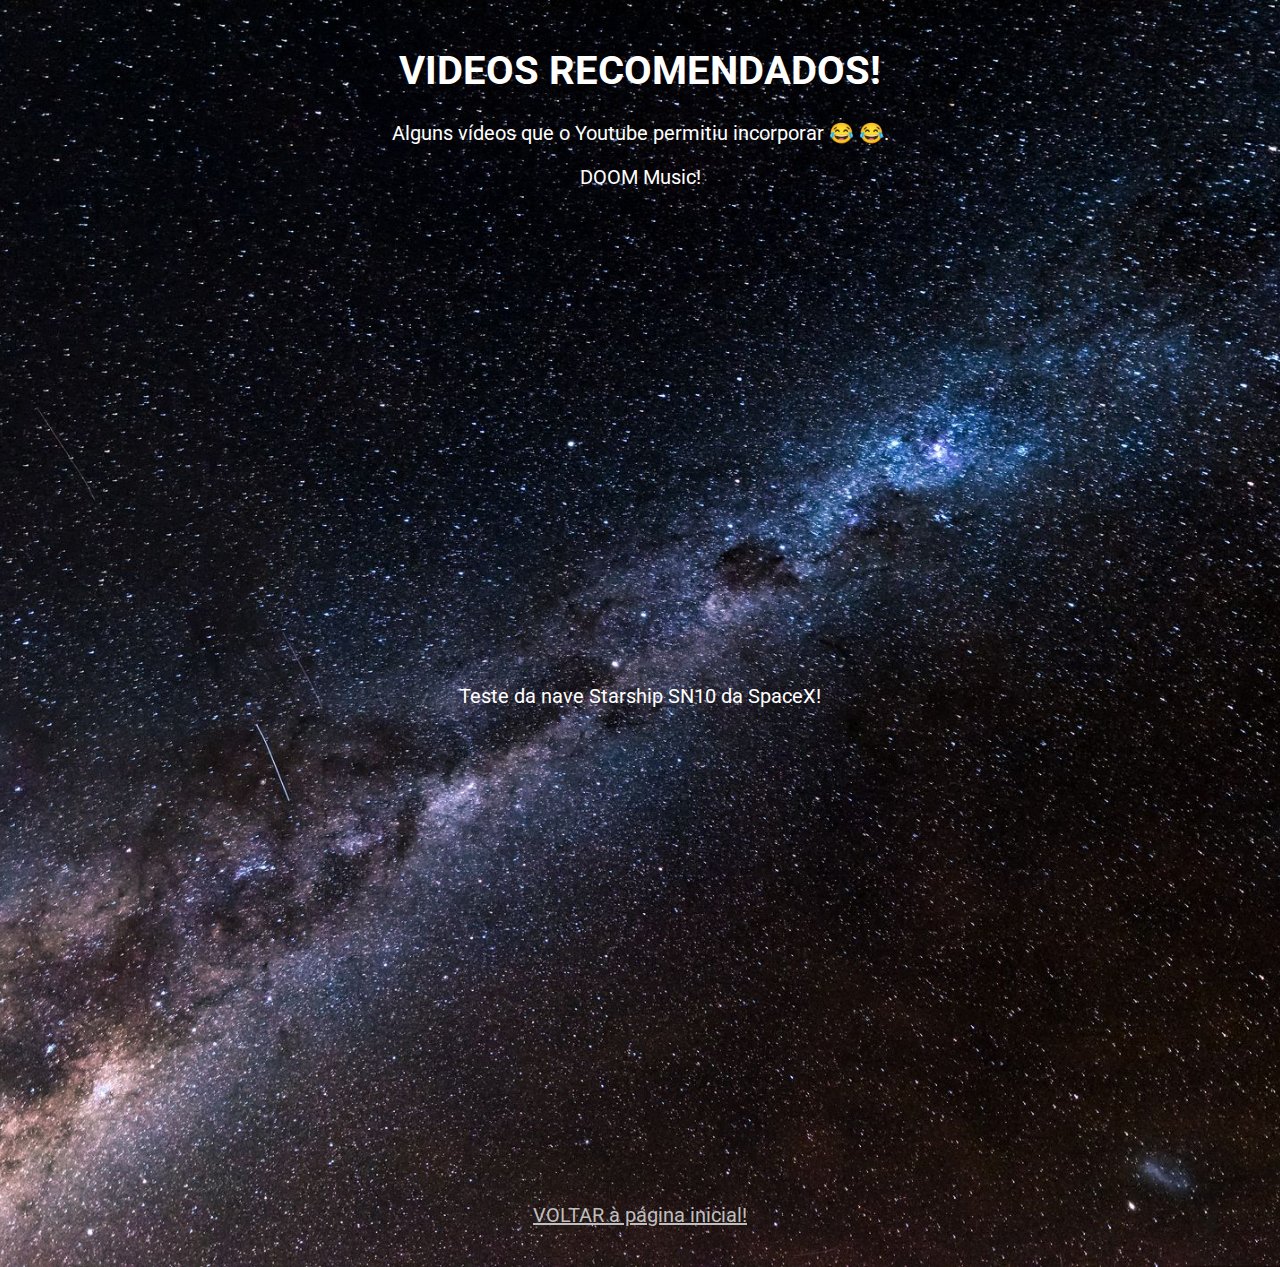
==== links.html @ b843505b "teste do código do site pessoal" ====
<!doctype html>
<html>

<head>
    <meta charset="utf-8">
    <title>Vídeos Recomendados</title>
    <meta name="description" content="">
    <meta name="viewport" content="width=device-width, initial-scale=1">

    <style type="text/css">
        @import url('https://fonts.googleapis.com/css?family=Roboto&display=swap');

        body {
            font-family: Roboto;
            font-size: 20px;
            padding: 20px;
            text-align: center;
            color: white;
            height: 100%;
            margin: 0;
            background-image: url(img/milkyway.jpg);
            background-position: center;
            background-repeat: no-repeat;
            background-size: cover;
        }

        img {
            width: 20%;
            height: auto;
        }

        a {
            color: #bfbfbf;
        }
    </style>
</head>

<body>
    <!-- Isso é um comentário no código -->
    <h1>VIDEOS RECOMENDADOS!</h1>
    <p>Alguns vídeos que o Youtube permitiu incorporar &#128514 &#x1F602.</p>
    <p>DOOM Music!</p>
    <iframe width="800" height="450" src="https://www.youtube.com/embed/T12ygsp9Mvg" title="YouTube video player" frameborder="0" allow="accelerometer; autoplay; clipboard-write; encrypted-media; gyroscope; picture-in-picture" allowfullscreen></iframe>
    <p>Teste da nave Starship SN10 da SpaceX!</p>
    <iframe width="800" height="450" src="https://www.youtube.com/embed/ODY6JWzS8WU?start=259" title="YouTube video player" frameborder="0" allow="accelerometer; autoplay; clipboard-write; encrypted-media; gyroscope; picture-in-picture" allowfullscreen></iframe>
    <p><a href="/index.html">VOLTAR à página inicial!</a></p>
</body>

</html>
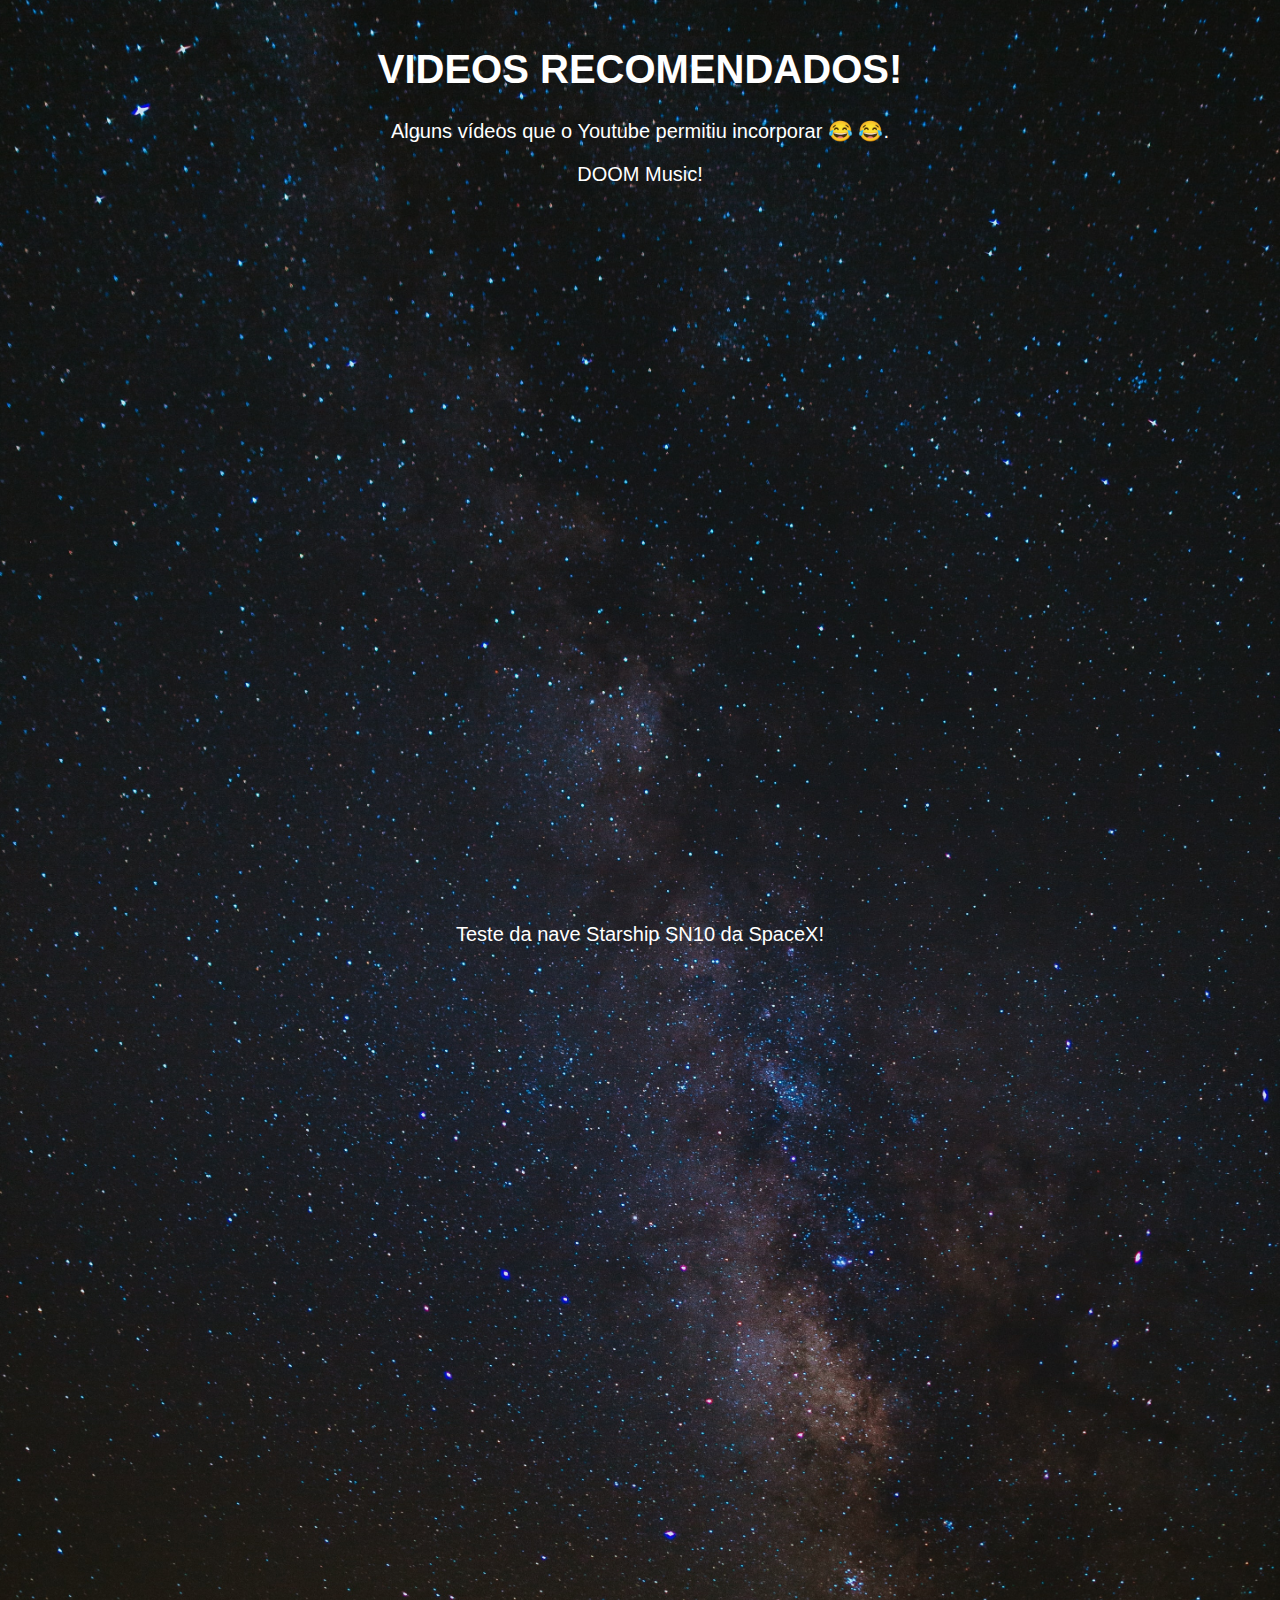
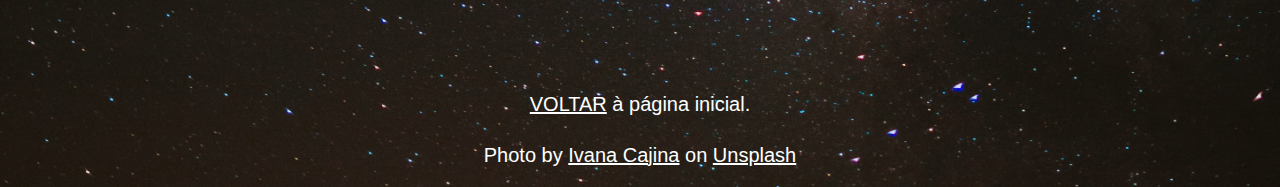
==== commit 9195ef1d: "Pequenas alterações no texto e layout" ====
--- a/links.html
+++ b/links.html
@@ -3,15 +3,14 @@
 
 <head>
     <meta charset="utf-8">
-    <title>Vídeos Recomendados</title>
+    <title>Vídeos Recomendados - Alexsandro Schneider</title>
     <meta name="description" content="">
     <meta name="viewport" content="width=device-width, initial-scale=1">
 
     <style type="text/css">
-        @import url('https://fonts.googleapis.com/css?family=Roboto&display=swap');
 
         body {
-            font-family: Roboto;
+            font-family: Arial, sans-serif;
             font-size: 20px;
             padding: 20px;
             text-align: center;
@@ -24,14 +23,27 @@
             background-size: cover;
         }
 
-        img {
-            width: 20%;
-            height: auto;
+        a {
+            color: white;
         }
 
-        a {
-            color: #bfbfbf;
+        .iframe-container{
+            position: relative;
+            width: 75%;
+            padding-bottom: 56.25%; 
+            height: 0;
+            margin: 0 auto;
         }
+
+        .iframe-container iframe{
+            position: absolute;
+            top:0;
+            left: 0;
+            width: 100%;
+            height: 100%;
+        }
+
+
     </style>
 </head>
 
@@ -40,10 +52,18 @@
     <h1>VIDEOS RECOMENDADOS!</h1>
     <p>Alguns vídeos que o Youtube permitiu incorporar &#128514 &#x1F602.</p>
     <p>DOOM Music!</p>
-    <iframe width="800" height="450" src="https://www.youtube.com/embed/T12ygsp9Mvg" title="YouTube video player" frameborder="0" allow="accelerometer; autoplay; clipboard-write; encrypted-media; gyroscope; picture-in-picture" allowfullscreen></iframe>
+    <div class="iframe-container">   
+        <iframe width="560" height="315" src="https://www.youtube.com/embed/T12ygsp9Mvg" title="YouTube video player" frameborder="0" allow="accelerometer; autoplay; clipboard-write; encrypted-media; gyroscope; picture-in-picture" allowfullscreen></iframe>
+    </div>
     <p>Teste da nave Starship SN10 da SpaceX!</p>
-    <iframe width="800" height="450" src="https://www.youtube.com/embed/ODY6JWzS8WU?start=259" title="YouTube video player" frameborder="0" allow="accelerometer; autoplay; clipboard-write; encrypted-media; gyroscope; picture-in-picture" allowfullscreen></iframe>
-    <p><a href="/index.html">VOLTAR à página inicial!</a></p>
+    <div class="iframe-container"> 
+        <iframe width="560" height="315" src="https://www.youtube.com/embed/ODY6JWzS8WU?start=259" title="YouTube video player" frameborder="0" allow="accelerometer; autoplay; clipboard-write; encrypted-media; gyroscope; picture-in-picture" allowfullscreen></iframe>
+    </div>
+    <p style="line-height: 2;"><a href="https://cc.uffs.edu.br/pessoa/alexsandro.meurer/index.html">VOLTAR</a> à página inicial.</p>
 </body>
 
+<footer>
+    Photo by <a href="https://unsplash.com/@von_co?utm_source=unsplash&utm_medium=referral&utm_content=creditCopyText">Ivana Cajina</a> on <a href="https://unsplash.com/s/photos/dark-space?utm_source=unsplash&utm_medium=referral&utm_content=creditCopyText">Unsplash</a>
+</footer>
+
 </html>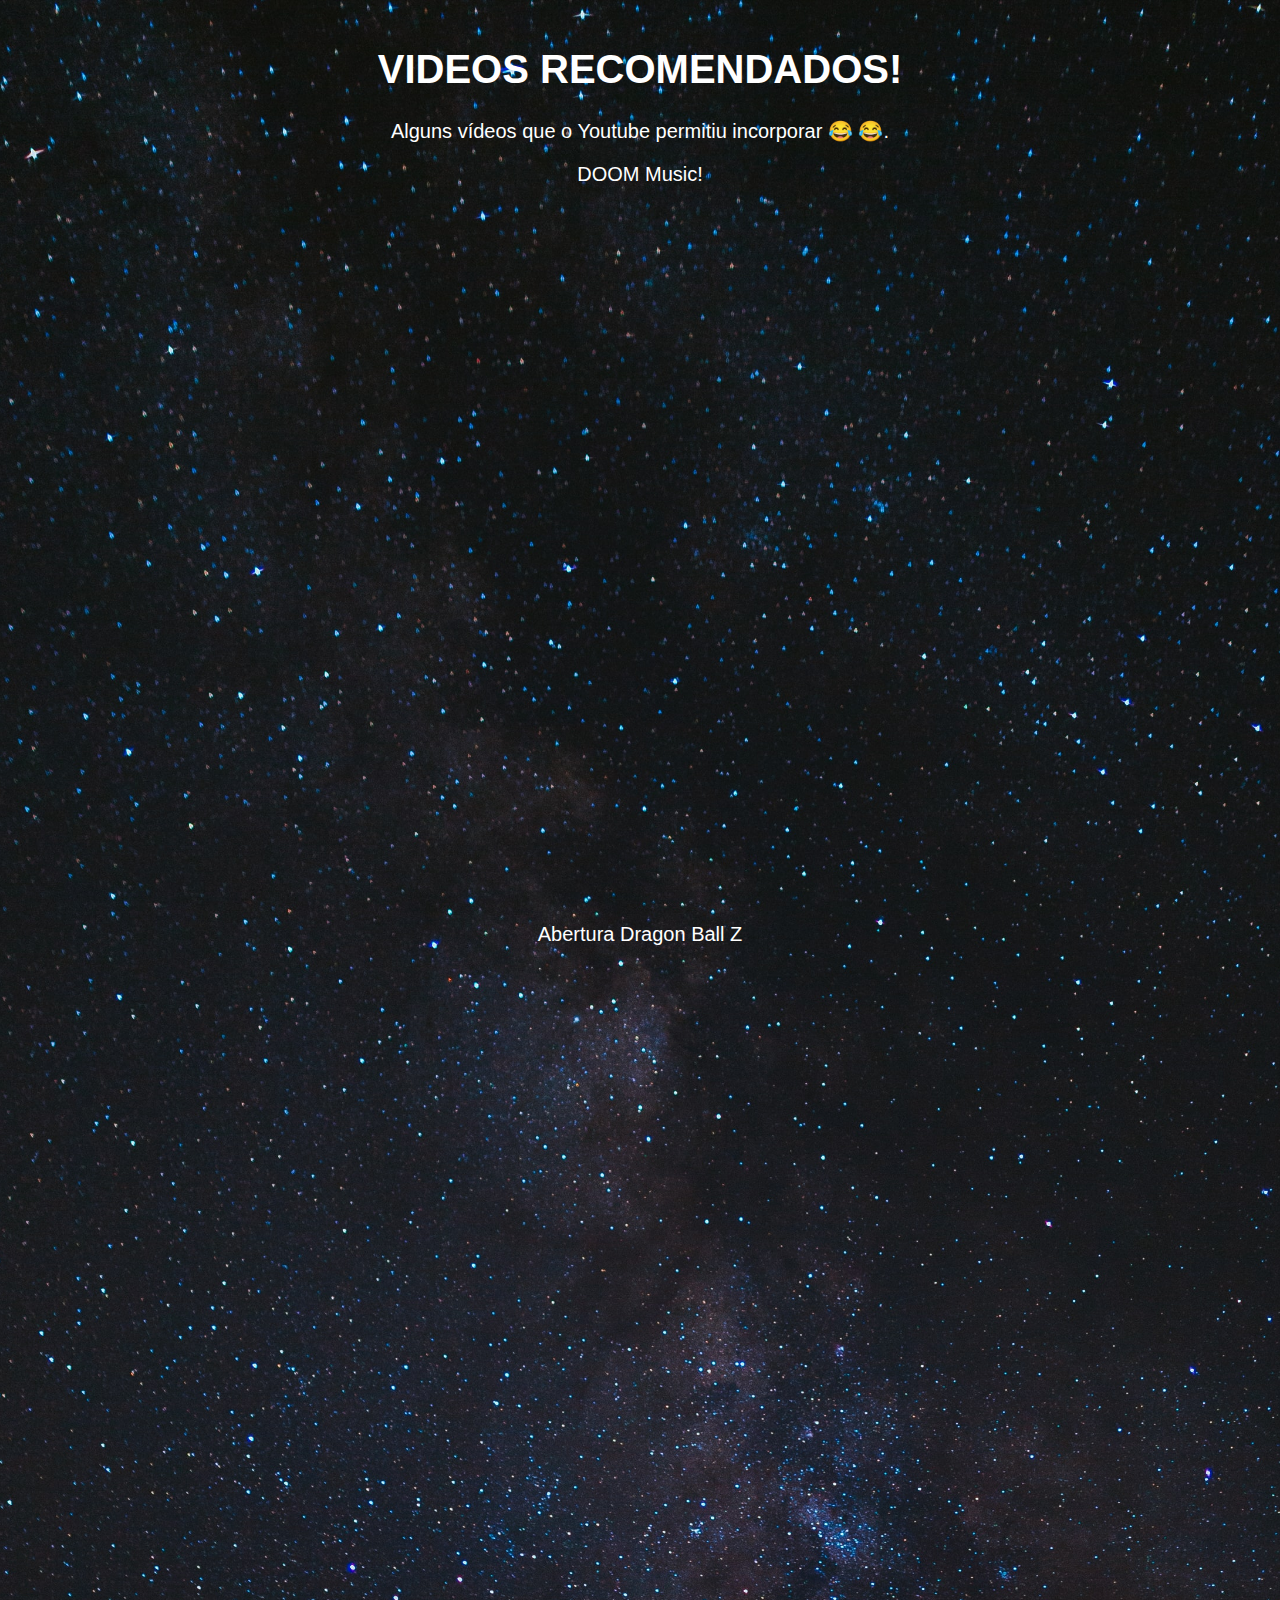
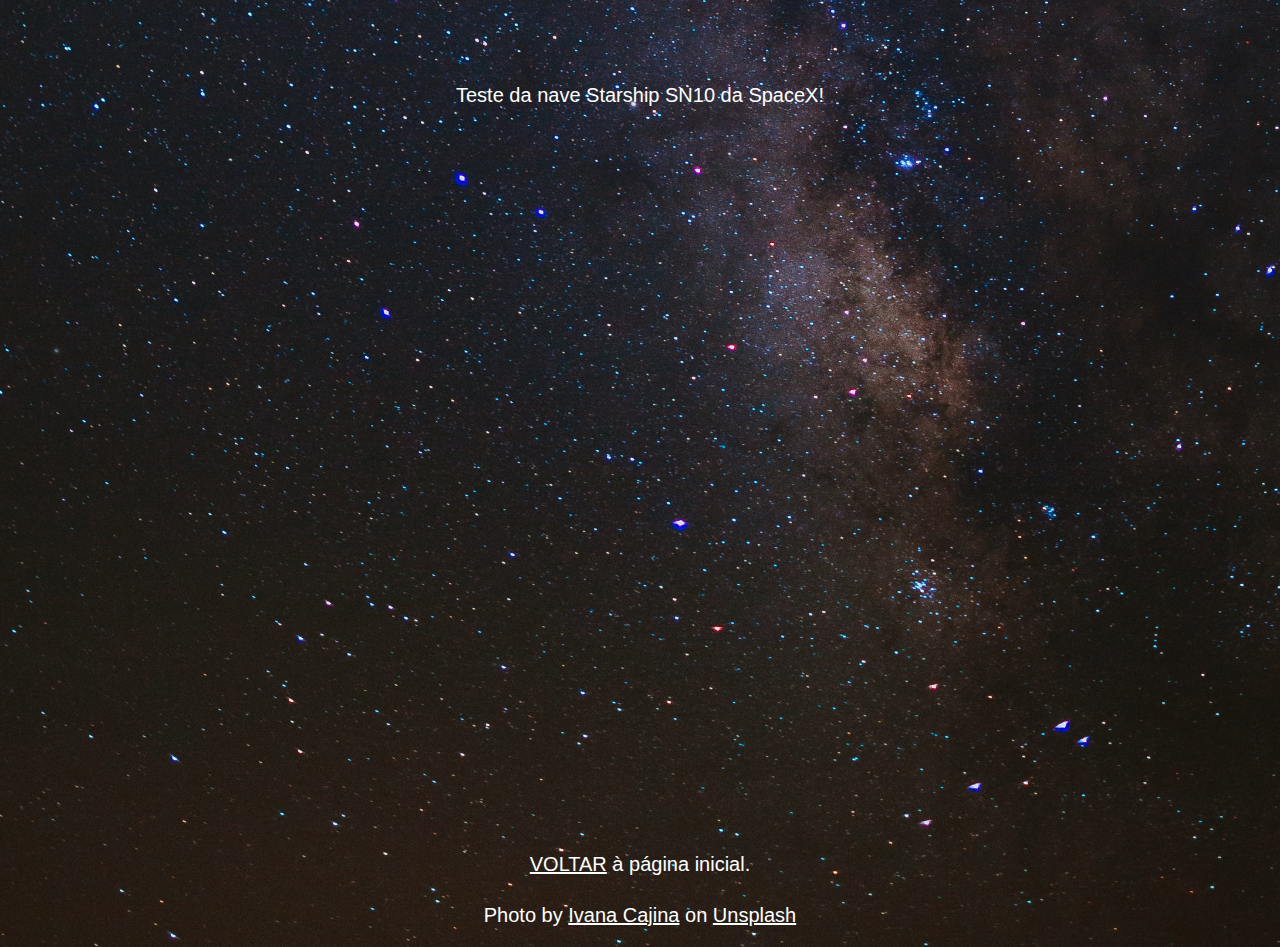
==== commit 7123472c: "atualizado conteúdo" ====
--- a/links.html
+++ b/links.html
@@ -2,10 +2,11 @@
 <html>
 
 <head>
+    <link rel="icon" href="favicon.ico">
     <meta charset="utf-8">
     <title>Vídeos Recomendados - Alexsandro Schneider</title>
     <meta name="description" content="">
-    <meta name="viewport" content="width=device-width, initial-scale=1">
+    <meta name="viewport" content="width=device-width, initial-scale=1.0, maximum-scale=5">
 
     <style type="text/css">
 
@@ -29,7 +30,7 @@
 
         .iframe-container{
             position: relative;
-            width: 75%;
+            width: 90%;
             padding-bottom: 56.25%; 
             height: 0;
             margin: 0 auto;
@@ -48,12 +49,15 @@
 </head>
 
 <body>
-    <!-- Isso é um comentário no código -->
     <h1>VIDEOS RECOMENDADOS!</h1>
     <p>Alguns vídeos que o Youtube permitiu incorporar &#128514 &#x1F602.</p>
     <p>DOOM Music!</p>
     <div class="iframe-container">   
         <iframe width="560" height="315" src="https://www.youtube.com/embed/T12ygsp9Mvg" title="YouTube video player" frameborder="0" allow="accelerometer; autoplay; clipboard-write; encrypted-media; gyroscope; picture-in-picture" allowfullscreen></iframe>
+    </div>
+    <p>Abertura Dragon Ball Z</p>
+    <div class="iframe-container">  
+        <iframe width="560" height="315" src="https://www.youtube.com/embed/5hcbImg97UI" title="YouTube video player" frameborder="0" allow="accelerometer; autoplay; clipboard-write; encrypted-media; gyroscope; picture-in-picture" allowfullscreen></iframe>
     </div>
     <p>Teste da nave Starship SN10 da SpaceX!</p>
     <div class="iframe-container"> 
